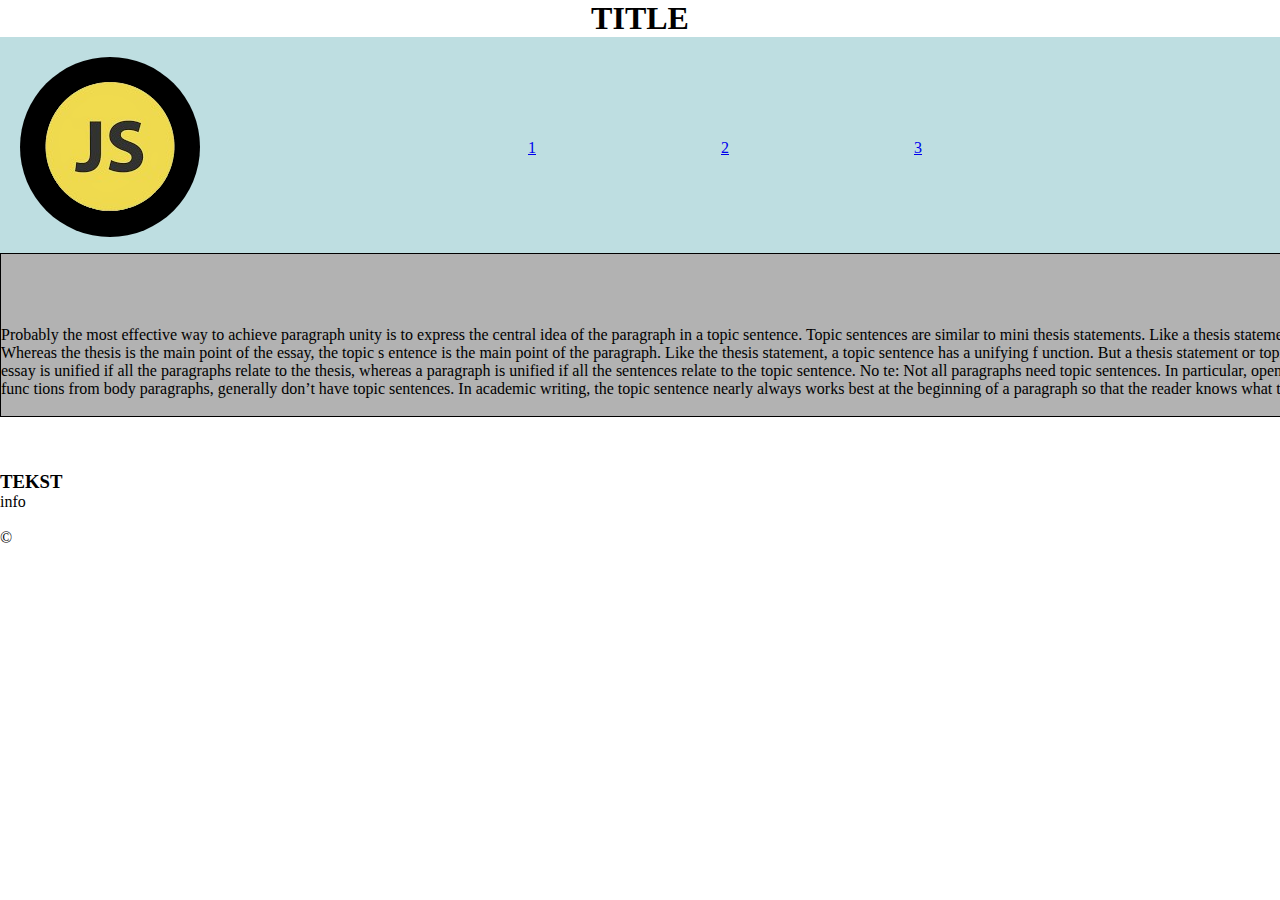
==== git_workspace/kgd site/index.html @ a168fce5 "first changes" ====
<!DOCTYPE html>
<html lang="en">
<head>
    <meta charset="UTF-8">
    <meta http-equiv="X-UA-Compatible" content="IE=edge">
    <meta name="viewport" content="width=device-width, initial-scale=1.0">
    <link rel="stylesheet" href="style.css" type="text/css">
    <title>KGD site</title>
</head>
<body>
    <h1>TITLE</h1>
    <div class="container">
        <header>
            <div class="circle">
                <a href="#">
                    <img style="margin: -3px 0px 0px -46px;" src="js-removebg-preview.png" alt="">
                </a>
            </div>

            <div class="list">
                <ul>
                    <li style="padding-top: 48px;"><a href="#">1</a></li>
                    <li><a href="#">2</a></li>
                    <li><a href="#">3</a></li>
                </ul>
            </div>
        </header>

        <main>
            <div class="side-bar">
                <ul>
                    <li><a href="#"></a></li>
                    <li><a href="#"></a></li>
                    <li><a href="#"></a></li>
                    <li><a href="#"></a></li>
                </ul>
            </div>

            <div class="content">
                <article>
                    <p>
 Probably the most effective way to achieve paragraph unity is to express the central idea of
the paragraph in a topic sentence.
Topic sentences are similar to mini thesis statements. Like a thesis statement, a topic 
sentence has a specific main point. Whereas the thesis is the main point of the essay, the topic s
entence is the main point of the paragraph. Like the thesis statement, a topic sentence has a unifying f
unction. But a thesis statement or topic sentence alone doesn’t guarantee unity. An essay is unified if all the 
paragraphs relate to the thesis, whereas a paragraph is unified if all the sentences relate to the topic sentence. No
te: Not all paragraphs need topic sentences. In particular, opening and closing paragraphs, which serve different func
tions from body paragraphs, generally don’t have topic sentences.
In academic writing, the topic sentence nearly always works best at the beginning of
 a paragraph so that the reader knows what to expect:
                    </p>
                </article>
                    <img src="" alt="">

            </div>
        </main>   

        <footer>
            <div class="wrap">
                <div class="col">
                    <ul>
                        <li><a href=""></a></li>
                        <li><a href=""></a></li>
                        <li><a href=""></a></li>
                    </ul>
                </div>
                <div class="col">
                    <h3>TEKST</h3>
                    <p>info</p>
                </div>
                <div class="col">
                    <a href="#">
                        <img src="" alt="">
                    </a>
                </div>
            </div>  
        <div class="copy-right">
            <p>&#169;</p>
        </div>      
        </footer>
    </div>
</body>
</html>
---- git_workspace/kgd site/style.css ----
* {
    margin: 0;
    padding: 0;
}

h1 {
    text-align: center;

}

header {
    background-color: rgba(40, 147, 156, 0.3);
    padding: 10px 10px;
}

.circle {
    margin: 10px 0px 0px 10px;/*top right bottom left*/
    display: inline-block;
    width: 40%;
    
    
}

.circle a {
    background-color: black;
    width: 180px;
    height: 180px;
    border-radius: 50%;
    display: inline-block;
}

.list {
    display: inline-block;
    width: 50%;
    vertical-align: top;
    

}

.list  ul li {
    display: inline-block;
    width: 30%;
    margin-top: 44px;
    
    
}

main {
    width: 1600px;
    margin:0 auto;
    background-color: rgba(0, 0, 0, .3);
    border: solid 1px;
}
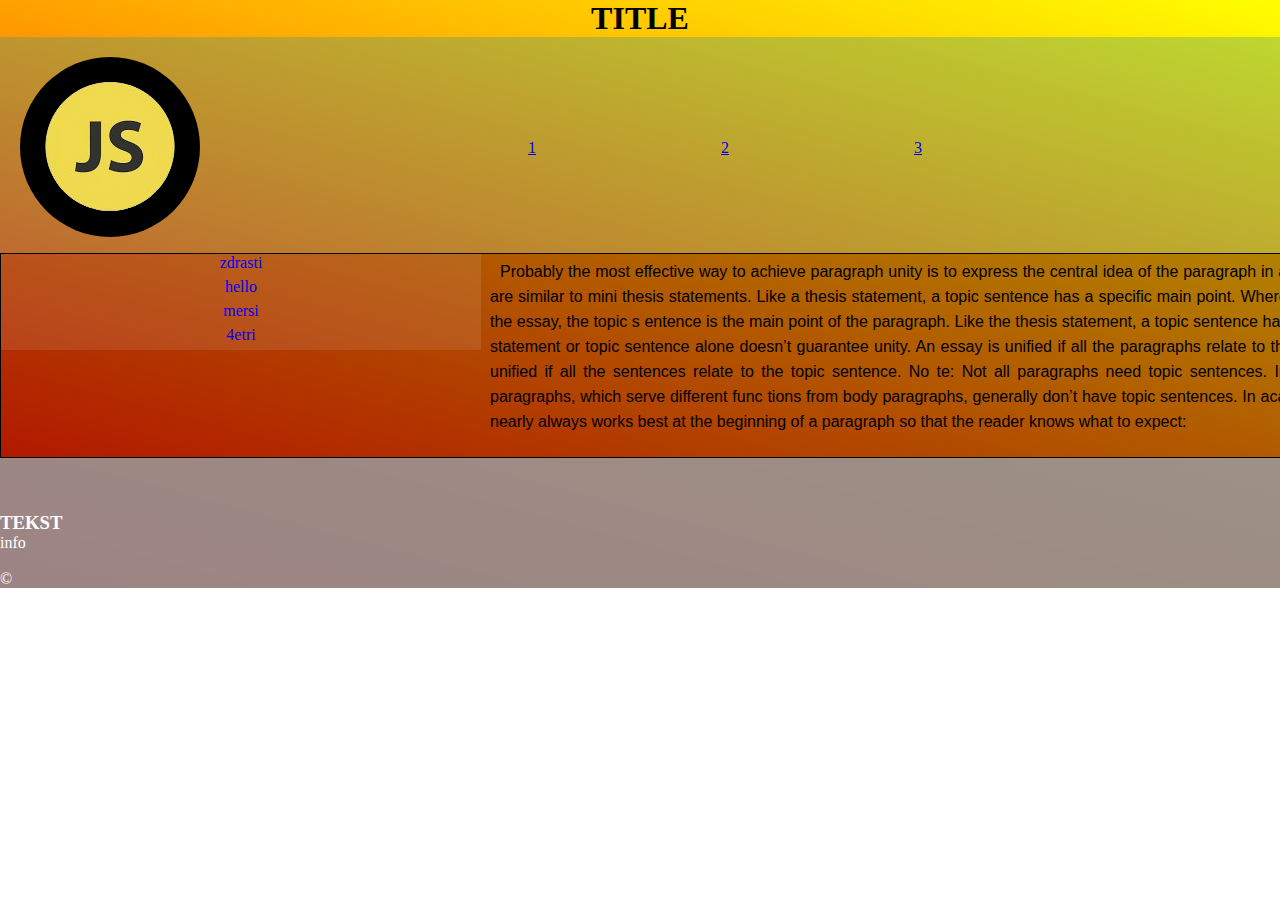
==== commit 506ab0e2: "kgd site" ====
--- a/git_workspace/kgd site/index.html
+++ b/git_workspace/kgd site/index.html
@@ -8,8 +8,9 @@
     <title>KGD site</title>
 </head>
 <body>
-    <h1>TITLE</h1>
+    
     <div class="container">
+        <h1>TITLE</h1>
         <header>
             <div class="circle">
                 <a href="#">
@@ -29,16 +30,22 @@
         <main>
             <div class="side-bar">
                 <ul>
-                    <li><a href="#"></a></li>
-                    <li><a href="#"></a></li>
-                    <li><a href="#"></a></li>
-                    <li><a href="#"></a></li>
+                    <li><a href="#">zdrasti</a></li>
+                    <li><a href="#">hello</a></li>
+                    <li><a href="#">mersi</a></li>
+                    <li><a href="#">4etri</a></li>
                 </ul>
             </div>
 
             <div class="content">
                 <article>
-                    <p>
+                    <p style=
+                        "font-family: Arial, Helvetica, sans-serif;
+                         font-size: 16px;  
+                         padding: 5px; 
+                         text-indent: 10px;
+                         text-align: justify;
+                         line-height: 25px;">
  Probably the most effective way to achieve paragraph unity is to express the central idea of
 the paragraph in a topic sentence.
 Topic sentences are similar to mini thesis statements. Like a thesis statement, a topic 
--- a/git_workspace/kgd site/style.css
+++ b/git_workspace/kgd site/style.css
@@ -1,6 +1,10 @@
 * {
     margin: 0;
     padding: 0;
+}
+
+.container {
+    background: linear-gradient(15deg,red,yellow);
 }
 
 h1 {
@@ -9,6 +13,8 @@
 }
 
 header {
+    border-bottom: solid 1px;
+    border-top: none;
     background-color: rgba(40, 147, 156, 0.3);
     padding: 10px 10px;
 }
@@ -50,4 +56,46 @@
     margin:0 auto;
     background-color: rgba(0, 0, 0, .3);
     border: solid 1px;
+    border-top: none;
+}
+main .side-bar {
+    width: 30%;
+    display: inline-block;
+    vertical-align: top;
+    background-color: rgba(255, 255, 255, .1);
+}
+
+main .content {
+    width: 65%;
+    display: inline-block;
+}
+
+main .side-bar ul  {
+    list-style: none;
+    text-align: center;
+    
+}
+
+.side-bar li a {
+    text-decoration: none;
+    display: block;
+    width: 60%;
+    margin: 0 auto;
+    
+}
+
+.side-bar li {
+    margin-bottom: 6px;
+    
+}
+.side-bar a:hover {
+    transition: 1s;
+    border-bottom: solid 1px;
+    color: white;
+
+}
+
+footer {
+    background-color: rgba(146, 146, 146, 0.9);
+    color: white;
 }